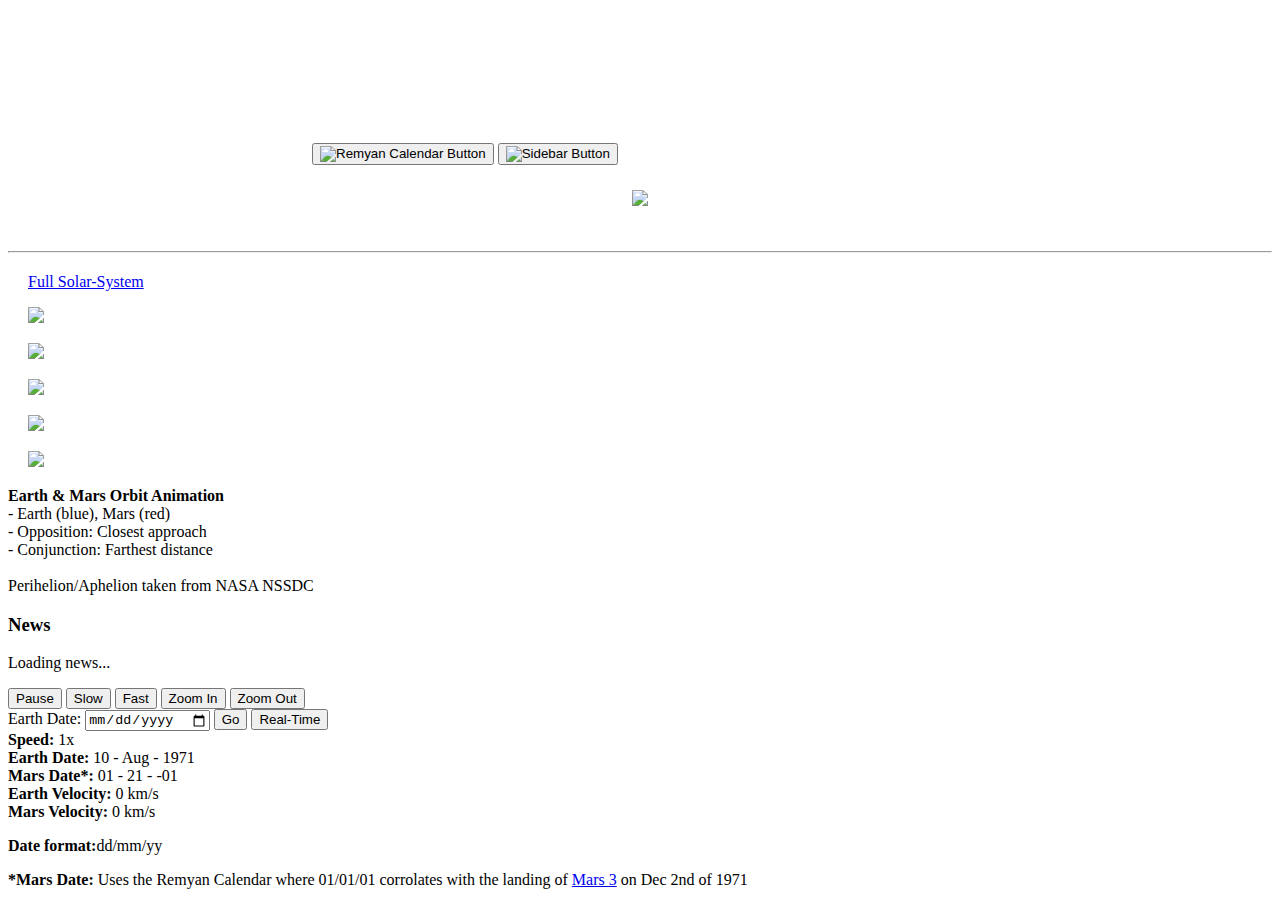
==== index.html @ 161e0da2 "Add files via upload" ====
<!DOCTYPE html>
<html lang="en">
<head>
  <meta charset="UTF-8">
  <meta name="viewport" content="width=device-width, initial-scale=1.0">
  <title>Earth & Mars Orbit Animation</title>
<link rel="icon" type="image/x-icon" href="img/logo_2.ico" />
<link rel="stylesheet" href="css/styles.css" />
<link rel="stylesheet" href="css/news.css" />
</head>

<body>
<canvas id="orbitCanvas"></canvas>
<!-- RemyanCalendar button -->
<button id="calendarButton" onclick="goToRemyanCalendar()">
  <img src="img/botton_c2.png" alt="Remyan Calendar Button">
</button>

  <!-- Sidebar Button -->
  <button id="sidebarButton">
    <img src="img/botton_c2.png" alt="Sidebar Button">
  </button>

  <!-- Sidebar -->
  <div id="sidebar" class="sidebar">
    <h2 style="color:white; text-align:center;"><img src="img/5.png" style="width: 75%;"></img><br />Menu <hr /></h2>
    <div style="color:white; padding-left:20px;">
        <div class="menu-item">
      <p><a href="pages/solar-system.html">Full Solar-System</a></p>
        </div>
        <div class="menu-item">
      <p><a href="pages/nasa.html"><img src="img/NASA.png" style="width: 75%;"></img></a></p>
        </div>
        <div class="menu-item">
      <p><a href="pages/spacex.html"><img src="img/SpaceX.png" style="width: 75%;"></img></a></p>
        </div>
        <div class="menu-item">
      <p><a href="pages/r-space.html"><img src="img/r-space.png" style="width: 75%;"></img></a></p>
        </div>
        <div class="menu-item">
      <p><a href="pages/library.html"><img src="img/library.png" style="width: 75%;"></img></a></p>
        </div>
        <div class="menu-item">
      <p><a href="https://www.github.com/The-Outsider-97"><img src="img/github.png" style="width: 75%;"></img></a></p>
        </div>
    </div>
  </div>

<div id="info">
  <strong>Earth & Mars Orbit Animation</strong><br>
  - Earth (blue), Mars (red)<br>
  - Opposition: Closest approach<br>
  - Conjunction: Farthest distance<br>
  <br>
  Perihelion/Aphelion taken from NASA NSSDC<br>
</div>

  <!------------ Mars News Section ------------>
  <div id="marsNews">
    <h3>News</h3>
    <div id="newsContainer">
      <p>Loading news...</p>
    </div>
  </div>


<div id="controls">
  <button onclick="togglePlay()">Pause</button>
  <button onclick="slowMotion()">Slow</button>
  <button onclick="fastForward()">Fast</button>
  <button onclick="zoomIn()">Zoom In</button>
  <button onclick="zoomOut()">Zoom Out</button>
  <br>
  <label>Earth Date: <input type="date" id="earthDateInput"></label>
  <button onclick="goToEarthDate()">Go</button>
  <button onclick="toggleRealTime()">Real-Time</button>
</div>

<div id="details" class="tooltip">
  <div><strong>Speed:</strong> <span id="speedDisplay">1x</span></div>
  <div><strong>Earth Date:</strong> <span id="dateDisplay">10 - Aug - 1971</span></div>
  <div><strong>Mars Date*:</strong> <span id="marsDateDisplay">01 - 21 - -01</span></div>
  <div><strong>Earth Velocity:</strong> <span id="earthVelocityDisplay">0 km/s</span></div>
  <div><strong>Mars Velocity:</strong> <span id="marsVelocityDisplay">0 km/s</span></div>

  <div id="tooltipBox" class="tooltiptext">
    <p><strong>Date format:</strong>dd/mm/yy</p>
    <p><strong>*Mars Date:</strong> Uses the <a onclick="goToRemyanCalendar()">Remyan Calendar</a> where 01/01/01 corrolates with the landing of <a href="https://en.wikipedia.org/wiki/Mars_3">Mars 3</a> on Dec 2nd of 1971</p>
  </div>
</div>

<script src="js/main.js"></script>
<script src="js/orbit.js"></script>
<script src="js/3d.js"></script>
<script src="backend/server.js"></script>
<script src="backend/news.js"></script>
<script src="https://cdn.jsdelivr.net/npm/three@0.157.0/build/three.min.js"></script>
<script src="https://cdn.jsdelivr.net/npm/three@0.157.0/examples/js/loaders/GLTFLoader.js"></script>
<script src="https://cdn.jsdelivr.net/npm/three@0.157.0/examples/js/controls/OrbitControls.js"></script>


<script>
async function fetchEphemeris(date) {
  try {
    const response = await fetch(`http://localhost:3000/api/positions?date=${date}`);
    const data = await response.json();

    // Parse JSON data structure as returned by NASA API.
    // Example structure depends on Horizons response.
    const earthVector = data.data.result['399']['vectors'][0]; // Example, depends on format!
    const marsVector = data.data.result['499']['vectors'][0];

    return {
      earth: { x: earthVector.x, y: earthVector.y },
      mars: { x: marsVector.x, y: marsVector.y }
    };
  } catch (error) {
    console.error('Failed to fetch ephemeris:', error);
  }
}

async function updateWithEphemeris() {
  const earthDate = new Date(referenceDate.getTime() + time * 86400000);
  const formattedDate = earthDate.toISOString().split('T')[0];

  const data = await fetchEphemeris(formattedDate);

  if (!data) return;

  ctx.clearRect(0, 0, width, height);

  ctx.beginPath();
  ctx.fillStyle = 'yellow';
  ctx.arc(centerX, centerY, sunRadius, 0, 2 * Math.PI);
  ctx.fill();

  const earthX = data.earth.x * AU;
  const earthY = data.earth.y * AU;
  const marsX = data.mars.x * AU;
  const marsY = data.mars.y * AU;

  ctx.beginPath();
  ctx.fillStyle = earthColor;
  ctx.arc(centerX + earthX, centerY + earthY, earthRadius, 0, 2 * Math.PI);
  ctx.fill();

  ctx.beginPath();
  ctx.fillStyle = marsColor;
  ctx.arc(centerX + marsX, centerY + marsY, marsRadius, 0, 2 * Math.PI);
  ctx.fill();

  drawDistanceLine(centerX + earthX, centerY + earthY, centerX + marsX, centerY + marsY);

  requestAnimationFrame(updateWithEphemeris);
}

//Side-bar
    const sidebarButton = document.getElementById('sidebarButton');
    const sidebar = document.getElementById('sidebar');

    sidebarButton.addEventListener('click', (event) => {
      event.stopPropagation(); // Prevent body click handler from firing
      sidebar.classList.toggle('show');
    });

    document.addEventListener('click', (event) => {
      if (!sidebar.contains(event.target) && !sidebarButton.contains(event.target)) {
        sidebar.classList.remove('show');
      }
    });
</script>
</body>
</html>
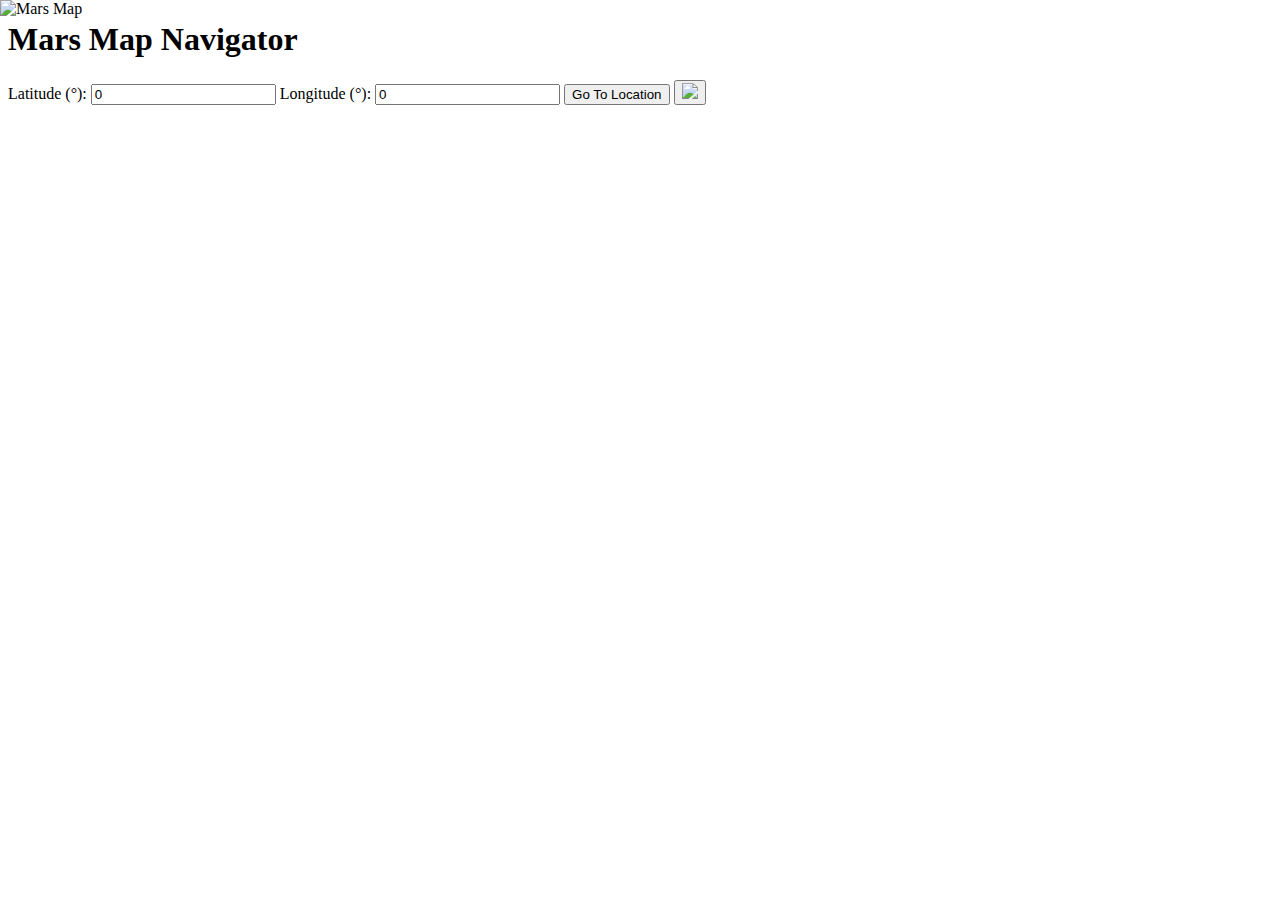
==== commit 3c505047: "Add files via upload" ====
--- a/index.html
+++ b/index.html
@@ -1,173 +1,32 @@
 <!DOCTYPE html>
 <html lang="en">
 <head>
-  <meta charset="UTF-8">
-  <meta name="viewport" content="width=device-width, initial-scale=1.0">
-  <title>Earth & Mars Orbit Animation</title>
-<link rel="icon" type="image/x-icon" href="img/logo_2.ico" />
-<link rel="stylesheet" href="css/styles.css" />
-<link rel="stylesheet" href="css/news.css" />
+  <meta charset="UTF-8" />
+  <meta name="viewport" content="width=device-width, initial-scale=1.0"/>
+  <title>Mars Map Navigator</title>
+  <link rel="stylesheet" href="css/map.css" />
 </head>
+<body>
+  <h1>Mars Map Navigator</h1>
 
-<body>
-<canvas id="orbitCanvas"></canvas>
-<!-- RemyanCalendar button -->
-<button id="calendarButton" onclick="goToRemyanCalendar()">
-  <img src="img/botton_c2.png" alt="Remyan Calendar Button">
-</button>
+  <div class="controls">
+    <label for="latitude">Latitude (°):</label>
+    <input type="number" id="latitude" step="0.01" value="0" />
 
-  <!-- Sidebar Button -->
-  <button id="sidebarButton">
-    <img src="img/botton_c2.png" alt="Sidebar Button">
-  </button>
+    <label for="longitude">Longitude (°):</label>
+    <input type="number" id="longitude" step="0.01" value="0" />
 
-  <!-- Sidebar -->
-  <div id="sidebar" class="sidebar">
-    <h2 style="color:white; text-align:center;"><img src="img/5.png" style="width: 75%;"></img><br />Menu <hr /></h2>
-    <div style="color:white; padding-left:20px;">
-        <div class="menu-item">
-      <p><a href="pages/solar-system.html">Full Solar-System</a></p>
-        </div>
-        <div class="menu-item">
-      <p><a href="pages/nasa.html"><img src="img/NASA.png" style="width: 75%;"></img></a></p>
-        </div>
-        <div class="menu-item">
-      <p><a href="pages/spacex.html"><img src="img/SpaceX.png" style="width: 75%;"></img></a></p>
-        </div>
-        <div class="menu-item">
-      <p><a href="pages/r-space.html"><img src="img/r-space.png" style="width: 75%;"></img></a></p>
-        </div>
-        <div class="menu-item">
-      <p><a href="pages/library.html"><img src="img/library.png" style="width: 75%;"></img></a></p>
-        </div>
-        <div class="menu-item">
-      <p><a href="https://www.github.com/The-Outsider-97"><img src="img/github.png" style="width: 75%;"></img></a></p>
-        </div>
+    <button onclick="goToLocation()">Go To Location</button>
+    <button onclick="toggleFullscreen()"><img src="img/full_s.png"></img></button>
+  </div>
+
+  <div class="map-container" id="mapContainer">
+    <div id="mapWrapper" style="position: absolute; top: 0; left: 0;">
+      <img src="img/8k_mars.jpg" alt="Mars Map" id="marsMap" />
+      <div class="marker" id="marker"></div>
     </div>
   </div>
 
-<div id="info">
-  <strong>Earth & Mars Orbit Animation</strong><br>
-  - Earth (blue), Mars (red)<br>
-  - Opposition: Closest approach<br>
-  - Conjunction: Farthest distance<br>
-  <br>
-  Perihelion/Aphelion taken from NASA NSSDC<br>
-</div>
-
-  <!------------ Mars News Section ------------>
-  <div id="marsNews">
-    <h3>News</h3>
-    <div id="newsContainer">
-      <p>Loading news...</p>
-    </div>
-  </div>
-
-
-<div id="controls">
-  <button onclick="togglePlay()">Pause</button>
-  <button onclick="slowMotion()">Slow</button>
-  <button onclick="fastForward()">Fast</button>
-  <button onclick="zoomIn()">Zoom In</button>
-  <button onclick="zoomOut()">Zoom Out</button>
-  <br>
-  <label>Earth Date: <input type="date" id="earthDateInput"></label>
-  <button onclick="goToEarthDate()">Go</button>
-  <button onclick="toggleRealTime()">Real-Time</button>
-</div>
-
-<div id="details" class="tooltip">
-  <div><strong>Speed:</strong> <span id="speedDisplay">1x</span></div>
-  <div><strong>Earth Date:</strong> <span id="dateDisplay">10 - Aug - 1971</span></div>
-  <div><strong>Mars Date*:</strong> <span id="marsDateDisplay">01 - 21 - -01</span></div>
-  <div><strong>Earth Velocity:</strong> <span id="earthVelocityDisplay">0 km/s</span></div>
-  <div><strong>Mars Velocity:</strong> <span id="marsVelocityDisplay">0 km/s</span></div>
-
-  <div id="tooltipBox" class="tooltiptext">
-    <p><strong>Date format:</strong>dd/mm/yy</p>
-    <p><strong>*Mars Date:</strong> Uses the <a onclick="goToRemyanCalendar()">Remyan Calendar</a> where 01/01/01 corrolates with the landing of <a href="https://en.wikipedia.org/wiki/Mars_3">Mars 3</a> on Dec 2nd of 1971</p>
-  </div>
-</div>
-
-<script src="js/main.js"></script>
-<script src="js/orbit.js"></script>
-<script src="js/3d.js"></script>
-<script src="backend/server.js"></script>
-<script src="backend/news.js"></script>
-<script src="https://cdn.jsdelivr.net/npm/three@0.157.0/build/three.min.js"></script>
-<script src="https://cdn.jsdelivr.net/npm/three@0.157.0/examples/js/loaders/GLTFLoader.js"></script>
-<script src="https://cdn.jsdelivr.net/npm/three@0.157.0/examples/js/controls/OrbitControls.js"></script>
-
-
-<script>
-async function fetchEphemeris(date) {
-  try {
-    const response = await fetch(`http://localhost:3000/api/positions?date=${date}`);
-    const data = await response.json();
-
-    // Parse JSON data structure as returned by NASA API.
-    // Example structure depends on Horizons response.
-    const earthVector = data.data.result['399']['vectors'][0]; // Example, depends on format!
-    const marsVector = data.data.result['499']['vectors'][0];
-
-    return {
-      earth: { x: earthVector.x, y: earthVector.y },
-      mars: { x: marsVector.x, y: marsVector.y }
-    };
-  } catch (error) {
-    console.error('Failed to fetch ephemeris:', error);
-  }
-}
-
-async function updateWithEphemeris() {
-  const earthDate = new Date(referenceDate.getTime() + time * 86400000);
-  const formattedDate = earthDate.toISOString().split('T')[0];
-
-  const data = await fetchEphemeris(formattedDate);
-
-  if (!data) return;
-
-  ctx.clearRect(0, 0, width, height);
-
-  ctx.beginPath();
-  ctx.fillStyle = 'yellow';
-  ctx.arc(centerX, centerY, sunRadius, 0, 2 * Math.PI);
-  ctx.fill();
-
-  const earthX = data.earth.x * AU;
-  const earthY = data.earth.y * AU;
-  const marsX = data.mars.x * AU;
-  const marsY = data.mars.y * AU;
-
-  ctx.beginPath();
-  ctx.fillStyle = earthColor;
-  ctx.arc(centerX + earthX, centerY + earthY, earthRadius, 0, 2 * Math.PI);
-  ctx.fill();
-
-  ctx.beginPath();
-  ctx.fillStyle = marsColor;
-  ctx.arc(centerX + marsX, centerY + marsY, marsRadius, 0, 2 * Math.PI);
-  ctx.fill();
-
-  drawDistanceLine(centerX + earthX, centerY + earthY, centerX + marsX, centerY + marsY);
-
-  requestAnimationFrame(updateWithEphemeris);
-}
-
-//Side-bar
-    const sidebarButton = document.getElementById('sidebarButton');
-    const sidebar = document.getElementById('sidebar');
-
-    sidebarButton.addEventListener('click', (event) => {
-      event.stopPropagation(); // Prevent body click handler from firing
-      sidebar.classList.toggle('show');
-    });
-
-    document.addEventListener('click', (event) => {
-      if (!sidebar.contains(event.target) && !sidebarButton.contains(event.target)) {
-        sidebar.classList.remove('show');
-      }
-    });
-</script>
+  <script src="js/map.js"></script>
 </body>
 </html>